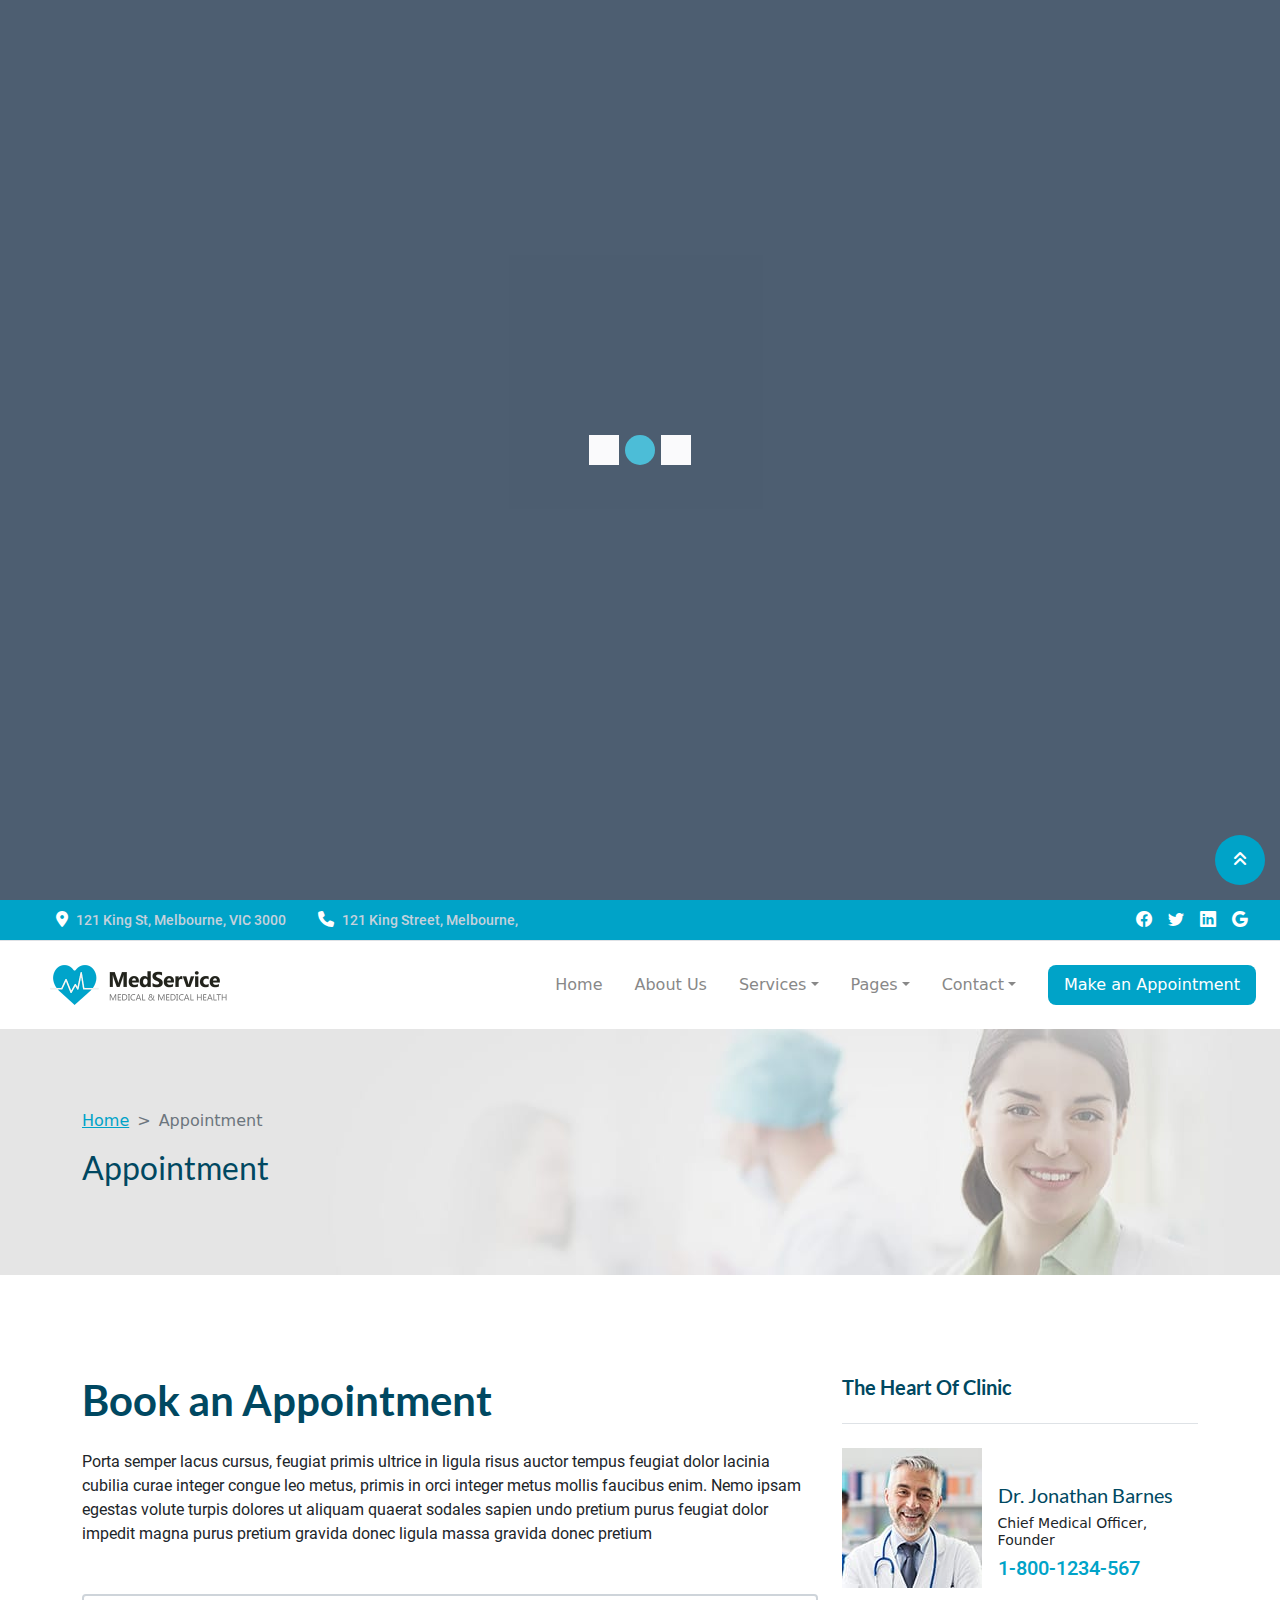
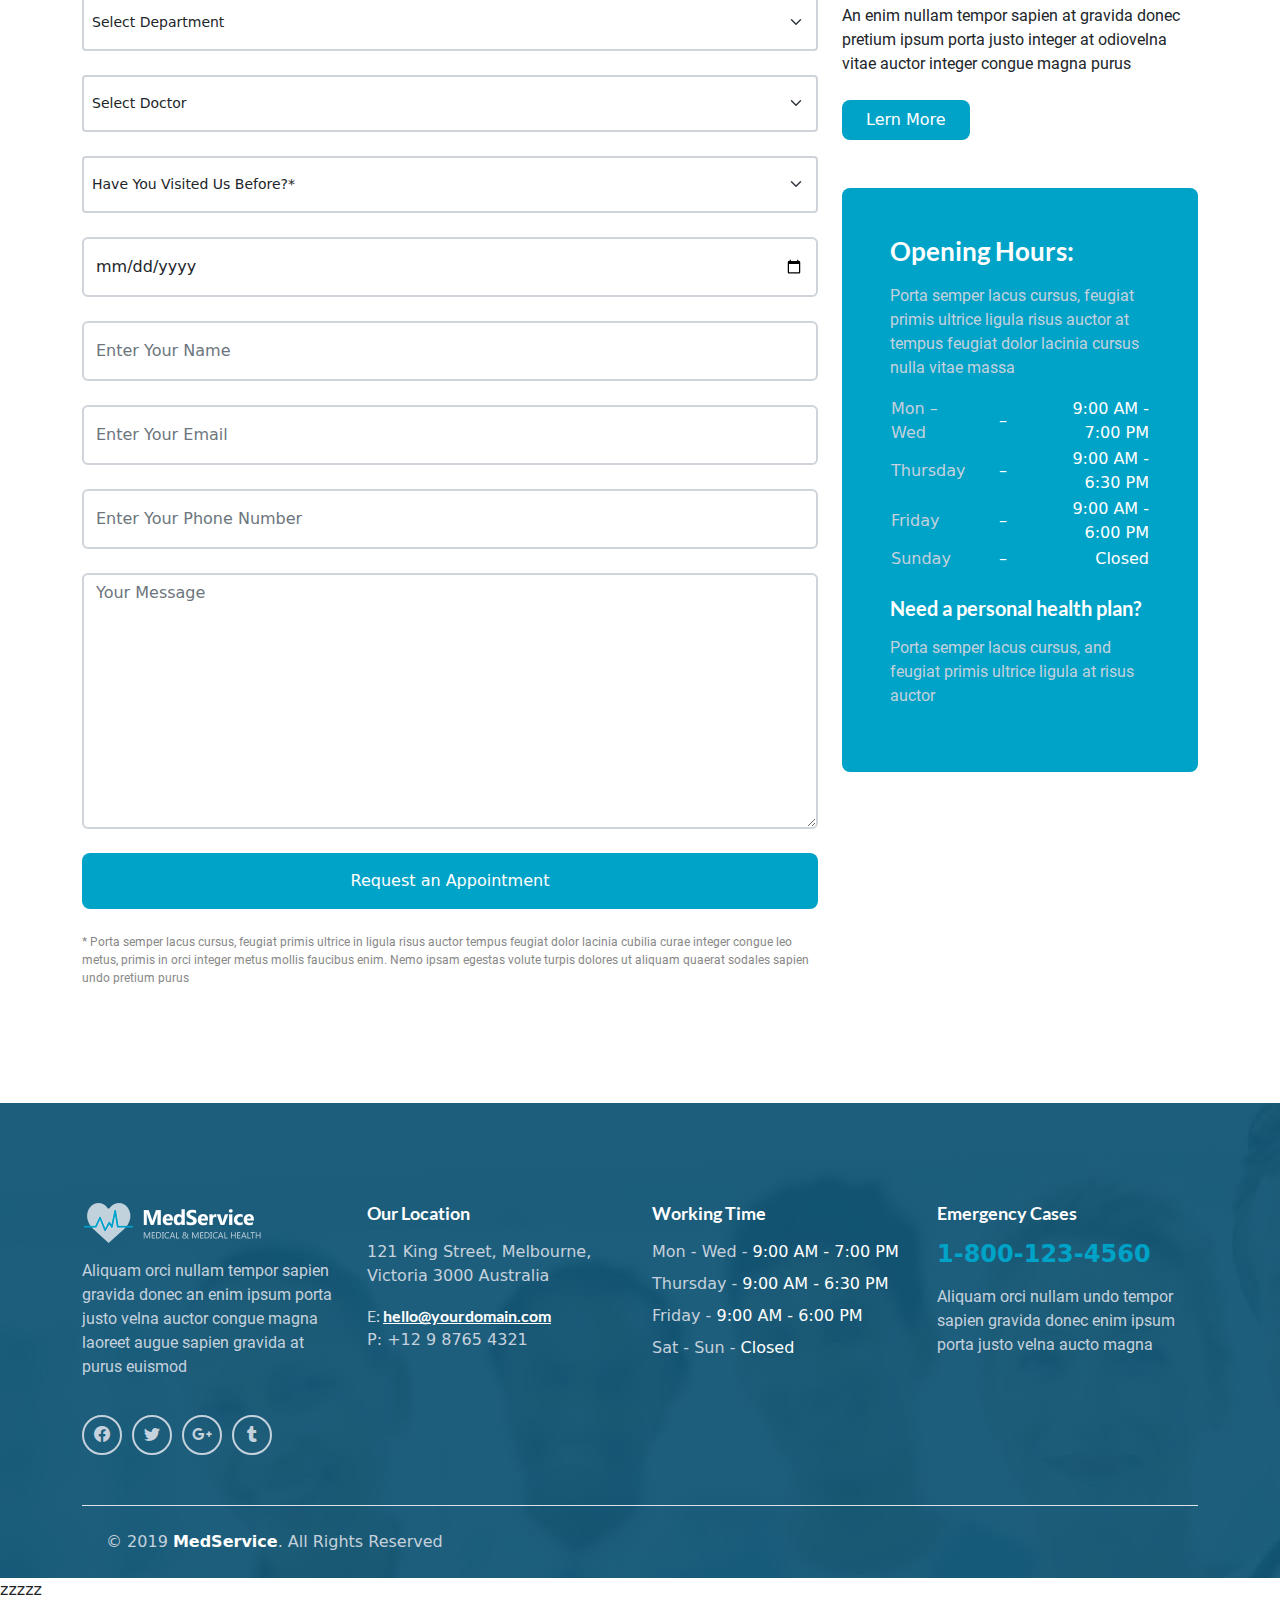
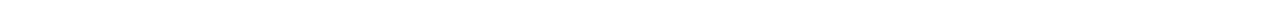
==== appointment.html @ 7fff311f "beauty" ====
<!DOCTYPE html>
<html lang="en">

<head>
    <meta charset="UTF-8">
    <meta http-equiv="X-UA-Compatible" content="IE=edge">
    <meta name="viewport" content="width=device-width, initial-scale=1.0">
    <link rel="stylesheet" href="https://cdn.jsdelivr.net/npm/swiper@9/swiper-bundle.min.css" />
    <link rel="stylesheet" href="css/all.min.css">
    <link rel="stylesheet" href="css/bootstrap.min.css">
    <link rel="stylesheet" href="css/bootstrap-icons.css">
    <link rel="stylesheet" href="css/fonts.css">
    <link rel="stylesheet" href="css/style.css">
    <link rel="stylesheet" href="https://cdn.jsdelivr.net/npm/swiper@9/swiper-bundle.min.css" />

    <title>Document</title>
</head>

<body>
    <!-- loadersection -->
    <div class="loader-box">
        <div class="loader"></div>
    </div>
    <!-- headersection -->
    <header class="bg-white">
        <div class="topbar border-bottom px-4 d-none d-md-block m-0 bg-main">
            <div class="d-flex justify-content-between">
                <div class="left d-flex">
                    <ul class="hstack m-0 ">
                        <div class="t-i"><a href="#" class="me-2"><i
                                    class="fa-sharp fa-solid fa-location-dot text-white"></i></a></div>

                        <h6 class="font-14 roboto m-0 f-color">121 King St, Melbourne, VIC 3000</h6>


                    </ul>
                    <ul class="hstack m-0">
                        <div class="t-i"><a href="tel:" class="me-2"><i class="fa-solid fa-phone text-white"></i></a>
                        </div>
                        <h6 class="font-14 roboto m-0 f-color">121 King Street, Melbourne,</h6>
                    </ul>
                </div>
                <div class="right">
                    <ul class="hstack list-unstyled m-0">
                        <li class="py-2 mx-2 t-icon"><a href="#"><i class="bi bi-facebook   text-white"></i></a></li>
                        <li class="py-2 mx-2 t-icon"><a href="#"><i class="bi bi-twitter   text-white"></i></a></li>
                        <li class="py-2 mx-2 t-icon"><a href="#"><i class="bi bi-linkedin   text-white"></i></a></li>
                        <li class="py-2 mx-2 t-icon"><a href="#"><i class="bi bi-google   text-white"></i></a></li>
                    </ul>
                </div>
            </div>
        </div>
        <div class="mainbar px-4 py-3  bg-white ">
            <nav class="navbar navbar-expand-lg">
                <a href="index.html" class="px-3 "><img src="img/logo.png" alt="" class="img-fluid logo ms-2"></a>
                <button class="navbar-toggler" type="button" data-bs-toggle="collapse"
                    data-bs-target="#navbarSupportedContent" aria-controls="navbarSupportedContent"
                    aria-expanded="false" aria-label="Toggle navigation">
                    <span class="navbar-toggler-icon"></span>
                </button>
                <div class="collapse navbar-collapse justify-content-end" id="navbarSupportedContent">
                    <ul class="nav">
                        <li class="nav-item"><a href="index.html"
                                class="text-decoration-none nav-link text-gray">Home</a></li>
                        <li class="nav-iteml"><a href="about.html" class="text-decoration-none nav-link text-gray">About
                                Us</a></li>
                        <li class="nav-item dropdown"><a href="service.html"
                                class="dropdown-toggle text-decoration-none nav-link text-gray"
                                data-bs-toggle="dropdown" role="button">Services</a>
                            <ol class="dropdown-menu">
                                <li><a href="service.html" class="text-decoration-none dropdown-item">Our Services
                                    </a></li>
                                <li><a href="routine.html" class="text-decoration-none dropdown-item">Routine Medical
                                        Care</a></li>
                                <li><a href="fullblood.html" class="text-decoration-none dropdown-item">Full Blood
                                        Picture</a></li>
                                <li><a href="mri.html" class="text-decoration-none dropdown-item">MRI Diagnostic</a>
                                </li>
                                <li><a href="xray.html" class="text-decoration-none dropdown-item">X-Ray Diagnostic</a>
                                </li>
                                <li><a href="price.html" class="text-decoration-none dropdown-item">Price Details</a>
                                </li>
                                <li><a href="faq.html" class="text-decoration-none dropdown-item">Faq</a></li>
                            </ol>
                        </li>
                        <li class="nav-item dropdown"><a href="pages.html"
                                class=" dropdown-toggle text-decoration-none nav-link text-gray"
                                data-bs-toggle="dropdown" role="button">Pages</a>
                            <ol class="dropdown-menu">
                                <li><a href="whowewhere.html" class="text-decoration-none dropdown-item">Who We
                                        Where</a></li>
                                <li><a href="doctors.html" class="text-decoration-none dropdown-item">Meet Doctors</a>
                                </li>
                                <li><a href="doctorprofile.html" class="text-decoration-none dropdown-item">Doctor
                                        Details</a></li>
                                <li><a href="doctimetable.html" class="text-decoration-none dropdown-item">Doctors
                                        Timetable</a></li>
                                <li><a href="blog.html" class="text-decoration-none dropdown-item">Blog Post</a></li>
                            </ol>
                        </li>
                        <li class="nav-item dropdown"><a href="#"
                                class="dropdown-toggle  text-decoration-none nav-link text-gray"
                                data-bs-toggle="dropdown" role="button">Contact</a>
                            <ol class="dropdown-menu">
                                <li><a href="contact.html" class="text-decoration-none dropdown-item">Contact Us</a>
                                </li>
                                <li><a href="appointment.html" class="text-decoration-none dropdown-item">Make an
                                        Appointment</a></li>
                            </ol>
                        </li>
                        <li class="nav-item ms-3">
                            <button class="btn-1 nav-link rounded-3"><a href="appointment.html"
                                    class="text-decoration-none text-white">Make an Appointment</a></button>
                        </li>

                    </ul>
                </div>
            </nav>
        </div>


    </header>
    <!-- pagesbanner -->
    <div class="banner2 pd-80">
        <div class="container ">
            <nav style="--bs-breadcrumb-divider: '>';" aria-label="breadcrumb">
                <ol class="breadcrumb">
                    <li class="breadcrumb-item"><a href="index.html" class="text-main">Home</a></li>
                    <li class="breadcrumb-item active" aria-current="page">Appointment</li>
                </ol>
                <h2 class="font-28 lato heading">Appointment</h2>
            </nav>
        </div>
    </div>
    <!-- appointmentsection -->
    <section class="appointment pd-100">
        <div class="container">
            <div class="row">
                <div class="col-12 col-lg-8">
                    <div class="appointment-box">
                        <div class="appointment-content">
                            <h1 class="font-42 lato heading fw-bold mb-4">Book an Appointment</h1>
                            <p class="font-16 roboto mb-4">Porta semper lacus cursus, feugiat primis ultrice in ligula
                                risus auctor tempus feugiat dolor lacinia cubilia curae integer congue leo metus, primis
                                in orci integer metus mollis faucibus enim. Nemo ipsam egestas volute turpis dolores ut
                                aliquam quaerat sodales sapien undo pretium purus feugiat dolor impedit magna purus
                                pretium gravida donec ligula massa gravida donec pretium</p>
                        </div>
                        <form action="" class="mt-5">
                            <div class="col-12">
                                <select class="form-select form-select-sm py-3" aria-label=".form-select-sm example">
                                    <option selected>Select Department</option>
                                    <option value="1">Select Department</option>
                                    <option value="2">Pediatrics Department</option>
                                    <option value="3">Neurology Department</option>
                                    <option value="4">Haematology  Department</option>
                                    <option value="5">X-Ray Diagnostic Department</option>
                                    <option value="6">Cardiology Department</option>
                                    <option value="7">MRI Department</option>
                                    <option value="8">Laboratory Services</option>
                                    <option value="9">Neurology Department</option>
                                    <option value="10">Other</option>
                                </select>
                            </div>
                            <div class="col-12">
                                <select class="form-select form-select-sm py-3 mt-4" aria-label=".form-select-sm example">
                                    <option selected>Select Doctor</option>
                                    <option value="2">Jonathan Barnes D.M.</option>
                                    <option value="3">Hannah Harper D.M.</option>
                                    <option value="4">Matthew Anderson D.M.</option>
                                    <option value="5">Megan Coleman D.M.</option>
                                    <option value="6">Joshua Elledge D.M.</option>
                                    <option value="7">Other</option>
                                </select>
                            </div>
                            <div class="col-12">
                                <select class="form-select form-select-sm py-3 mt-4" aria-label=".form-select-sm example">
                                    <option selected>Have You Visited Us Before?*</option>
                                    <option value="2">New Patient</option>
                                    <option value="3">Returning Patient</option>
                                  
                                    <option value="4">Other</option>
                                </select>
                            </div>
                            <div class="col-12">
                                <input type="date" class="form-control date py-3 mt-4" placeholder="Appointment Date" name="date">
                            </div>
                            <div class="col-12">
                                <input type="text" name="name" placeholder="Enter Your Name" class="form-control mt-4 py-3" required>
                            </div>
                            <div class="col-12">
                                <input type="email" name="email" placeholder="Enter Your Email" class="form-control mt-4 py-3" required>
                            </div>
                            <div class="col-12">
                                <input type="mobile" name="mobile" placeholder="Enter Your Phone Number" class="form-control mt-4 py-3">
                            </div>
                            <div class="col-12">
                                <textarea name="message" id="" cols="30" rows="10" class="form-control mt-4" placeholder="Your Message"></textarea>
                            </div>
                            <div class="col-12">
                                <button class="btn-1 rounded-3 px-4 py-3 mt-2 w-100 mt-4"><a href="#"
                                    class="text-decoration-none text-white">Request an Appointment</a></button>
                            </div>
                        </form>
                        <p class="fw-normal mt-4 text-gray roboto font-12">* Porta semper lacus cursus, feugiat primis ultrice in ligula risus auctor tempus feugiat dolor lacinia cubilia curae integer congue leo metus, primis in orci integer metus mollis faucibus enim. Nemo ipsam egestas volute turpis dolores ut aliquam quaerat sodales sapien undo pretium purus</p>
                    </div>
                </div>
                <div class="col-12 col-lg-4">
                    <div class="faqone-box mb-5 mt-5 mt-lg-0">
                        <div class="faq-head border-bottom pb-3">
                            <h3 class="font-20 lato heading fw-bold">The Heart Of Clinic</h3>
                        </div>
                        <div class="hstack align-items-end">
                           <div class="faq-img">
                            <img src="img/head-of-clinic.jpg" class="img-fluid mt-4 me-4" alt="">
                           </div>
                            <div class="faq-content2">
                                <h4 class="font-20 lato heading">Dr. Jonathan Barnes</h4>
                                <h6 class="font-14">Chief Medical Officer, Founder</h6>
                                <h5 class="font-20 text-main roboto"><a href="tel:1-800-1234-567" class="text-decoration-none text-main">1-800-1234-567</a></h5>
                                
                            </div>
                            
                        </div>
                        <p class="font-16 roboto mt-3">An enim nullam tempor sapien at gravida donec pretium ipsum porta justo integer at odiovelna vitae auctor integer congue magna purus</p>
                                <button class="btn-1 rounded-3 px-4 py-2 mt-2 mx-auto mx-lg-0"><a href="doctorprofile.html"
                                    class="text-decoration-none text-white">Lern More</a></button>
                    </div>
                    <div class="work-time-b rounded-3 bg-main text-white p-5 mt-5 mt-lg-0">
                        <h5 class="lato font-26 fw-bold">Opening Hours:</h5>
                        <p class="roboto mt-3 f-color">Porta semper lacus cursus, feugiat primis ultrice ligula risus auctor at tempus feugiat dolor lacinia cursus nulla vitae massa</p>
                        <table>
                           <tbody>
                               <tr>
                                   <td class="text-start f-color">Mon – Wed</td>
                                   <td class="px-4"> – </td>
                                   <td class="text-end">9:00 AM - 7:00 PM</td>
                               </tr>
                               <tr>
                                   <td class="text-start f-color">Thursday</td>
                                   <td class="px-4"> – </td>
                                   <td class="text-end">9:00 AM - 6:30 PM</td>
                               </tr>
                               <tr>
                                   <td class="text-start f-color">Friday</td>
                                   <td class="px-4"> – </td>
                                   <td class="text-end">9:00 AM - 6:00 PM</td>
                               </tr>
                               <tr>
                                   <td class="text-start f-color">Sunday</td>
                                   <td class="px-4"> – </td>
                                   <td class="text-end">Closed</td>
                               </tr>
                           </tbody> 
                        </table>
                        <h5 class="lato font-20 fw-bold mt-4">Need a personal health plan?</h5>
                        <p class="roboto mt-3 f-color">Porta semper lacus cursus, and feugiat primis ultrice ligula at risus auctor</p>
                   </div>
                </div>
            </div>
        </div>
    </section>



    <!-- footerdsection -->
    <footer class="mainfooter pt-100">
        <div class="container">
            <div class="footer-box ">
                <div class="row pb-50">
                    <div class="col-12 col-md-6 col-lg-3">
                        <div class="footer-box">
                            <div class="footer-logo">
                                <img src="img/footer-logo-white.png" alt="">
                            </div>
                            <p class="font-16 roboto f-color mt-3">Aliquam orci nullam tempor sapien gravida donec an
                                enim ipsum porta justo velna auctor congue magna laoreet augue sapien gravida at purus
                                euismod</p>
                            <div class="hstack">
                                <div class="f-icon1"><a href="#" class="f-color text-decoration-none"><i
                                            class="bi bi-facebook"></i></a></div>
                                <div class="f-icon2"><a href="#" class="f-color text-decoration-none"><i
                                            class="bi bi-twitter"></i></a></div>
                                <div class="f-icon3"><a href="#" class="f-color text-decoration-none"><i
                                            class="fa-brands fa-google-plus-g"></i></a></div>
                                <div class="f-icon4"><a href="#" class="f-color text-decoration-none"><i
                                            class="fa-brands fa-tumblr"></i></a></div>
                            </div>
                        </div>
                    </div>
                    <div class="col-12 col-md-6 col-lg-3 mt-5 mt-md-0">
                        <h3 class="lato font-18 text-white fw-semibold ">Our Location</h3>
                        <p class="f-color mt-3">121 King Street, Melbourne,<br>
                            Victoria 3000 Australia</p>
                        <p class="f-color lato font-16 m-0">E: <span class="fw-bold text-white"><a
                                    href="mailto:hello@yourdomain.com"
                                    class="text-white font-16">hello@yourdomain.com</a></span></p>
                        <p class="m-0 f-color font-16">P: <a href="tel:+12 9 8765 4321"
                                class="text-decoration-none f-color">+12 9 8765 4321</a></p>
                    </div>
                    <div class="col-12 col-md-6 col-lg-3 mt-5 mt-lg-0">
                        <h3 class="lato font-18 text-white fw-semibold ">Working Time</h3>
                        <ul class="list-unstyled mt-3">
                            <li class="mb-2 text-white"><span class="f-color">Mon - Wed -</span> 9:00 AM - 7:00 PM</li>
                            <li class="mb-2 text-white"><span class="f-color">Thursday -</span> 9:00 AM - 6:30 PM</li>
                            <li class="mb-2 text-white"><span class="f-color">Friday -</span> 9:00 AM - 6:00 PM</li>
                            <li class="mb-2 text-white"><span class="f-color">Sat - Sun -</span> Closed</li>
                        </ul>
                    </div>
                    <div class="col-12 col-md-6 col-lg-3 mt-5 mt-lg-0">
                        <h3 class="lato font-18 text-white fw-semibold ">Emergency Cases
                        </h3>
                        <h5 class="font-24 my-3"><a href="tel:1-800-123-4560"
                                class="text-decoration-none text-main fw-bold ">1-800-123-4560</a></h5>
                        <p class="font-16 roboto f-color">Aliquam orci nullam undo tempor sapien gravida donec enim
                            ipsum porta justo velna aucto magna</p>
                    </div>
                </div>
                <div class="footer-box2 border-top p-4">
                    <div class="row align-items-center">
                        <p class="m-0 f-color">© 2019 <span class="fw-bold text-white">MedService</span>. All Rights
                            Reserved</p>
                    </div>
                </div>
            </div>

        </div>

    </footer>
    <!-- backtotop -->
    <div class="backtotop">
        <a href="#" class="text-white"><i class="fa-solid fa-angles-up"></i></a>
    </div>

    <script src="https://cdn.jsdelivr.net/npm/swiper@9/swiper-bundle.min.js"></script>
    <script src="https://cdn.jsdelivr.net/npm/swiper@9/swiper-bundle.min.js"></script>
    <script src="js/popper.min.js"></script>
    <script src="js/bootstrap.min.js"></script>
    <script src="js/jquery-3.7.0.js"></script>
    <script src="js/jquery.min.js"></script>


    <!-- backtotop&header  -->
    <script>
        $(document).scroll(function () {
            if ($(window).scrollTop() > 500) {
                $(".mainbar").addClass("position-fixed bg-white shadow top-0 w-100")

                $(".backtotop").fadeIn("bfixed")
            }
            else {
                $(".mainbar").removeClass("position-fixed shadow top-0 w-100")

                $(".backtotop").fadeOut("bfixed")
            }

        })
        $(window).load(function () {
            $(".loader-box").fadeOut(2000);
        })
    </script>
</body>
zzzzz

</html>
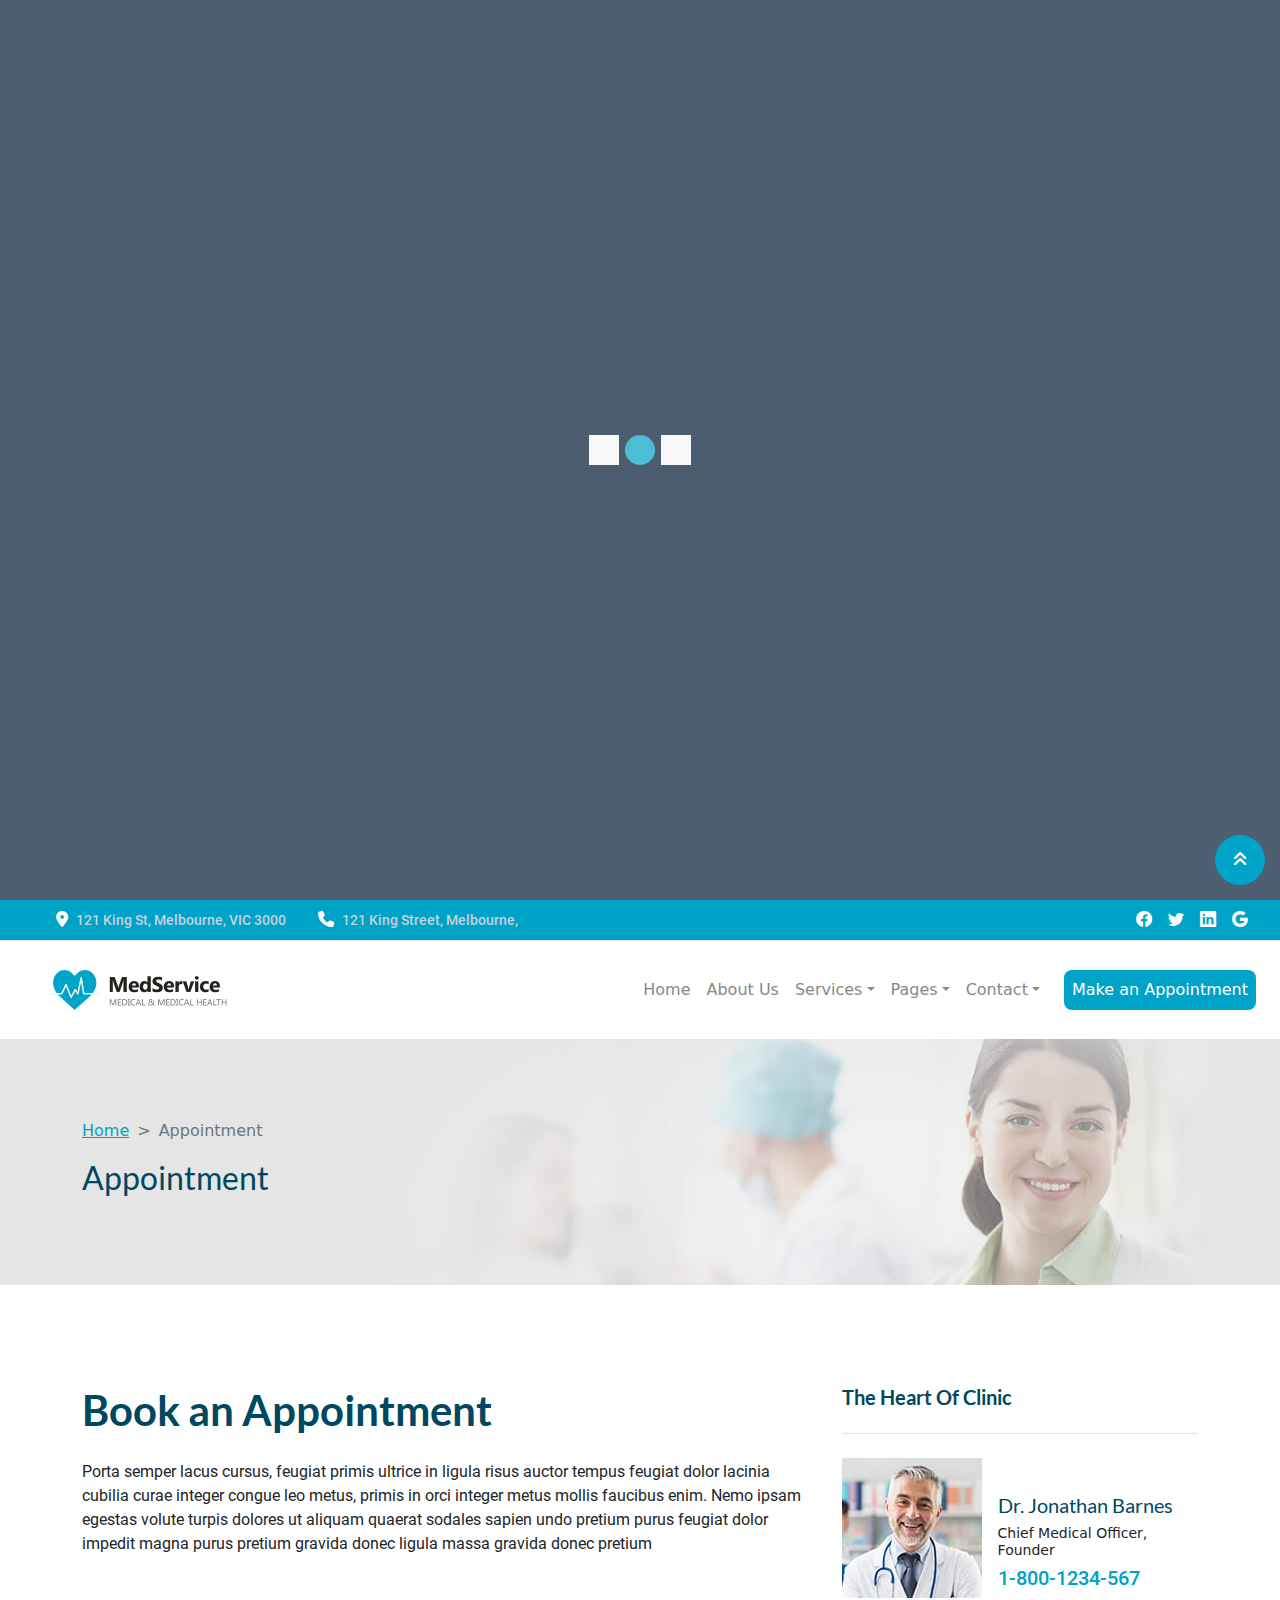
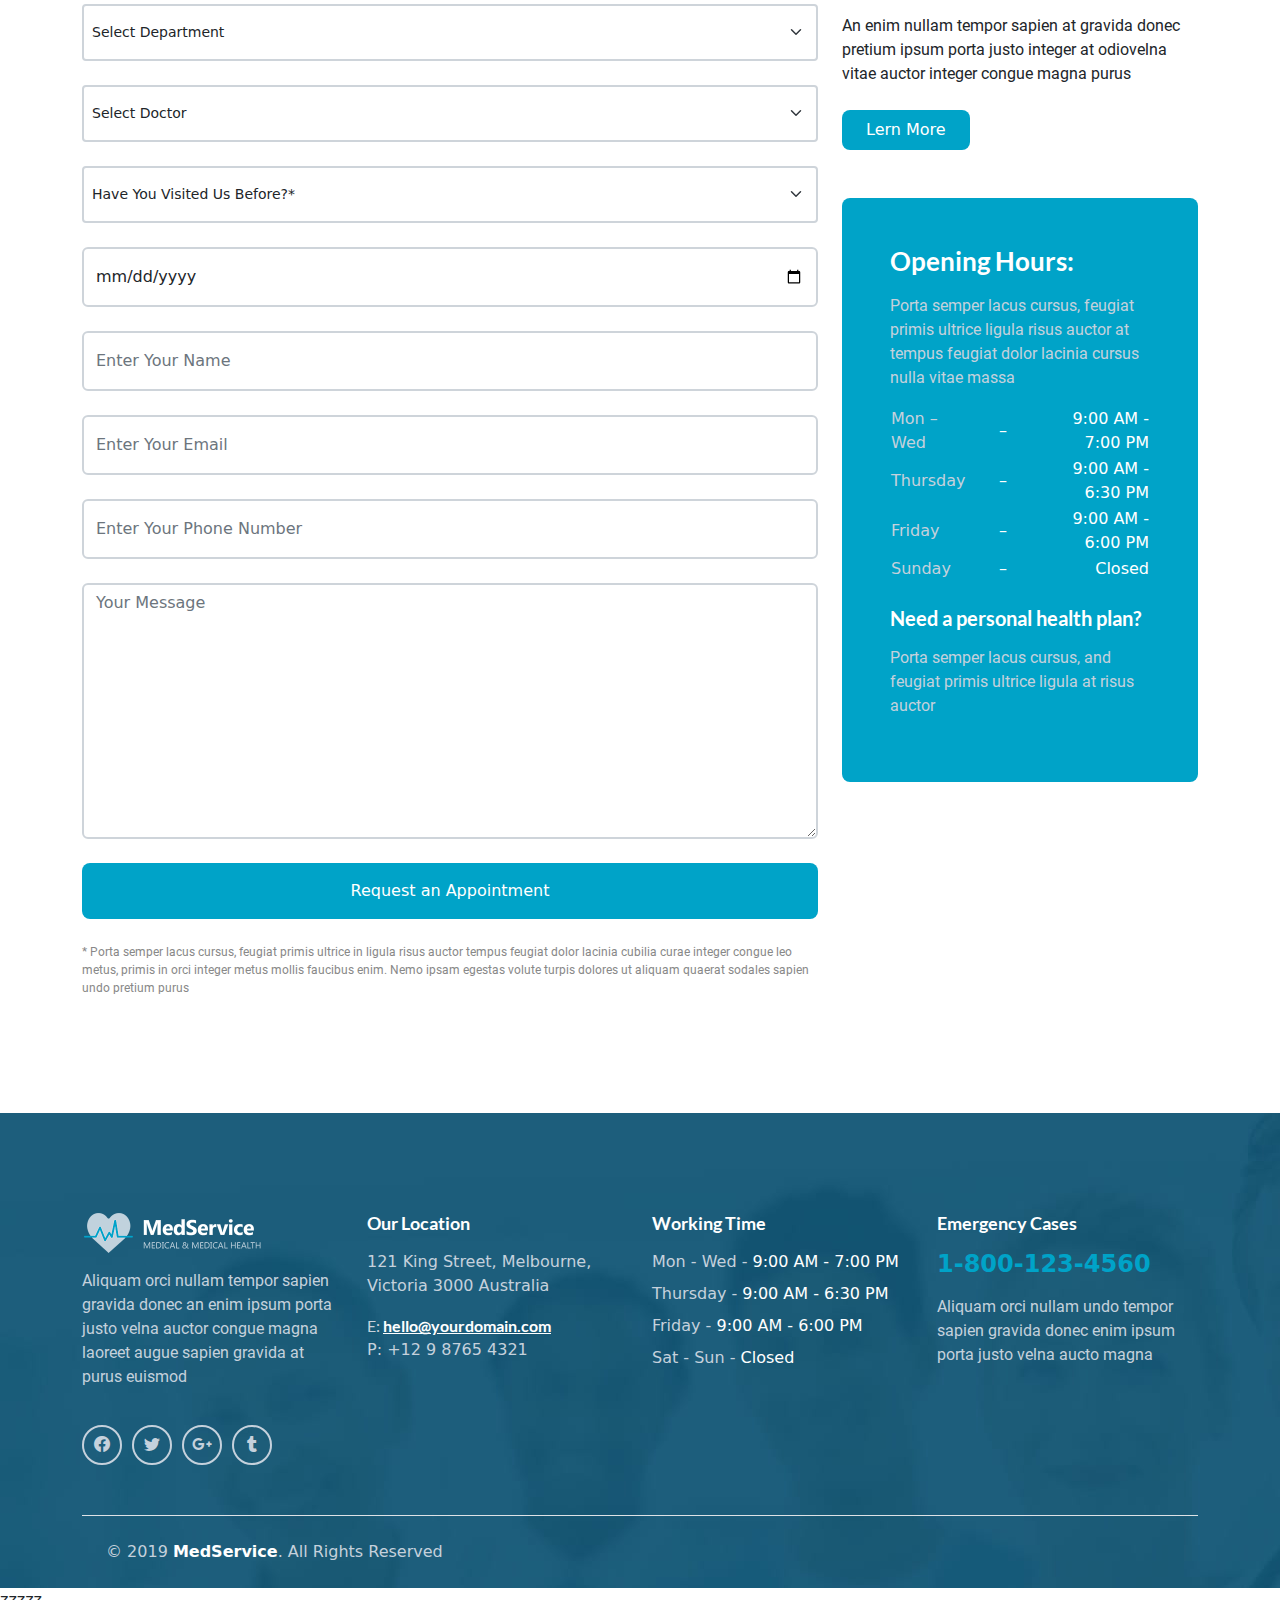
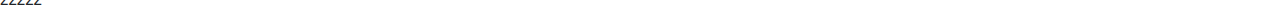
==== commit f9e70aad: "header" ====
--- a/appointment.html
+++ b/appointment.html
@@ -23,13 +23,12 @@
     </div>
     <!-- headersection -->
     <header class="bg-white">
-        <div class="topbar border-bottom px-4 d-none d-md-block m-0 bg-main">
+        <div class="topbar border-bottom px-4 d-none d-lg-block m-0 bg-main">
             <div class="d-flex justify-content-between">
                 <div class="left d-flex">
                     <ul class="hstack m-0 ">
                         <div class="t-i"><a href="#" class="me-2"><i
                                     class="fa-sharp fa-solid fa-location-dot text-white"></i></a></div>
-
                         <h6 class="font-14 roboto m-0 f-color">121 King St, Melbourne, VIC 3000</h6>
 
 
@@ -51,15 +50,15 @@
             </div>
         </div>
         <div class="mainbar px-4 py-3  bg-white ">
-            <nav class="navbar navbar-expand-lg">
-                <a href="index.html" class="px-3 "><img src="img/logo.png" alt="" class="img-fluid logo ms-2"></a>
+            <nav class="navbar navbar-expand-md navbar-light">
+                <a href="index.html" class="px-3 "><img src="img/logo.png"  alt="" class="img-fluid logo ms-2 navbar-brand"></a>
                 <button class="navbar-toggler" type="button" data-bs-toggle="collapse"
                     data-bs-target="#navbarSupportedContent" aria-controls="navbarSupportedContent"
                     aria-expanded="false" aria-label="Toggle navigation">
                     <span class="navbar-toggler-icon"></span>
                 </button>
                 <div class="collapse navbar-collapse justify-content-end" id="navbarSupportedContent">
-                    <ul class="nav">
+                    <ul class="nav navbar-nav">
                         <li class="nav-item"><a href="index.html"
                                 class="text-decoration-none nav-link text-gray">Home</a></li>
                         <li class="nav-iteml"><a href="about.html" class="text-decoration-none nav-link text-gray">About
@@ -80,7 +79,7 @@
                                 </li>
                                 <li><a href="price.html" class="text-decoration-none dropdown-item">Price Details</a>
                                 </li>
-                                <li><a href="faq.html" class="text-decoration-none dropdown-item">Faq</a></li>
+                                <li><a href="faq.ht ml" class="text-decoration-none dropdown-item">Faq</a></li>
                             </ol>
                         </li>
                         <li class="nav-item dropdown"><a href="pages.html"
@@ -108,10 +107,8 @@
                                         Appointment</a></li>
                             </ol>
                         </li>
-                        <li class="nav-item ms-3">
-                            <button class="btn-1 nav-link rounded-3"><a href="appointment.html"
-                                    class="text-decoration-none text-white">Make an Appointment</a></button>
-                        </li>
+                        <li class="nav-item ms-md-3 "><button class="btn-1 nav-link rounded-3"><a href="appointment.html"
+                                    class="text-decoration-none text-white">Make an Appointment</a></button></li>
 
                     </ul>
                 </div>
